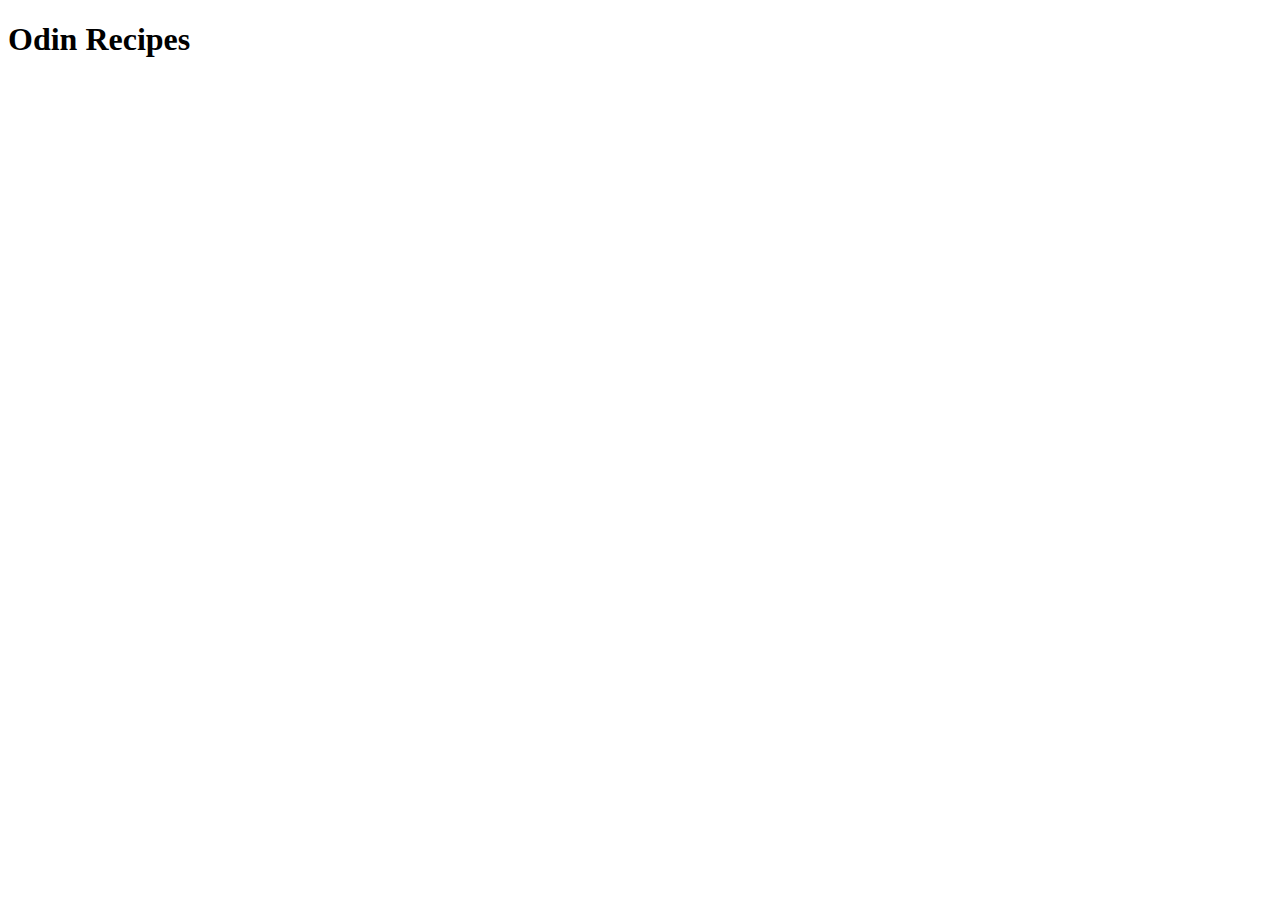
==== index.html @ 370a00d9 "Create index.html and populate with boilerplate" ====
<!DOCTYPE html>
<html lang="en">
<head>
    <meta charset="UTF-8">
    <meta http-equiv="X-UA-Compatible" content="IE=edge">
    <meta name="viewport" content="width=device-width, initial-scale=1.0">
    <title>Odin Recipes</title>
</head>
<body>
    <h1>Odin Recipes</h1>
</body>
</html>
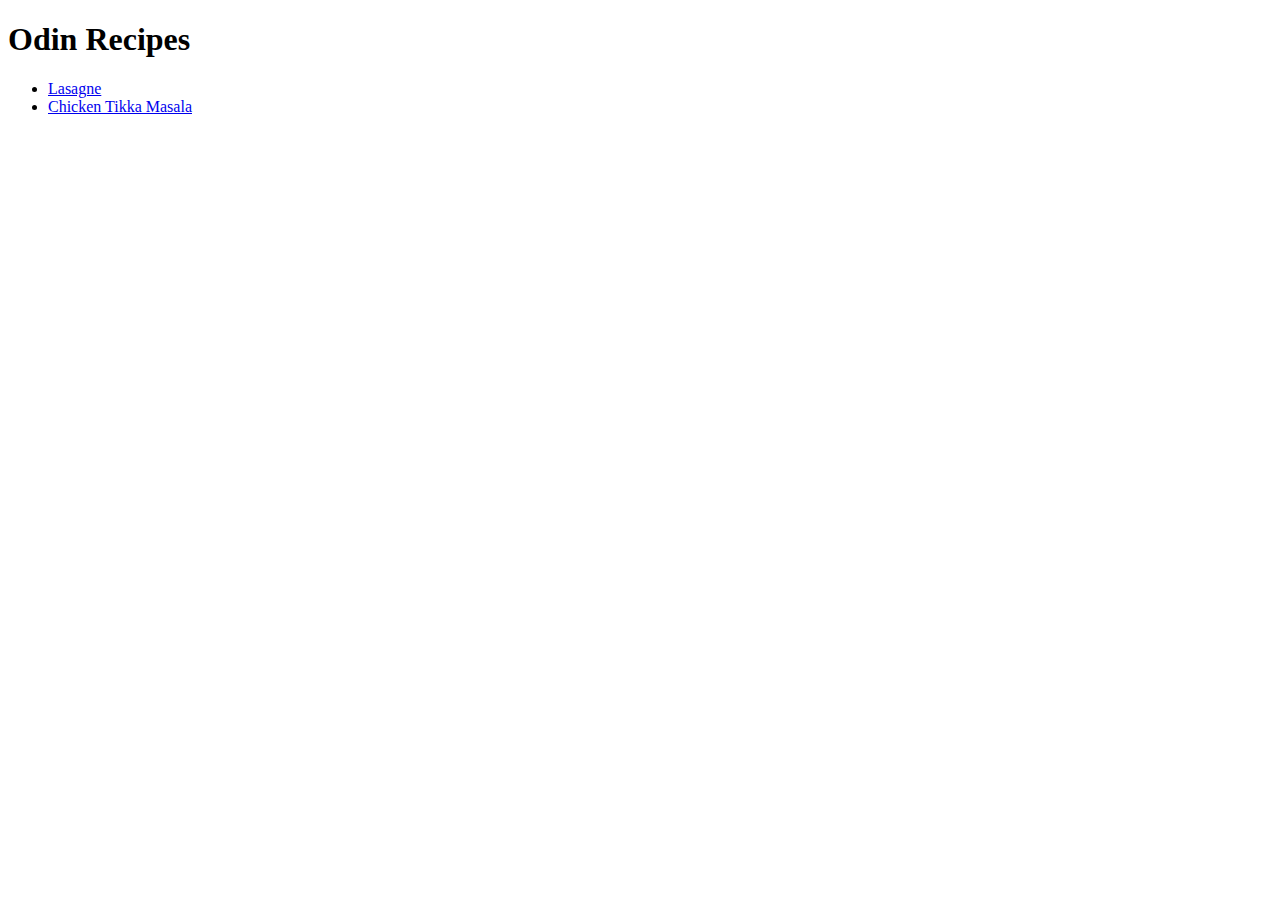
==== commit 0ea0dcf2: "Create masala.html and link to it from index.html" ====
--- a/index.html
+++ b/index.html
@@ -8,5 +8,9 @@
 </head>
 <body>
     <h1>Odin Recipes</h1>
+    <ul>
+        <li><a href="recipes/lasagne.html">Lasagne</a></li>
+        <li><a href="recipes/masala.html">Chicken Tikka Masala</a></li>
+    </ul>
 </body>
 </html>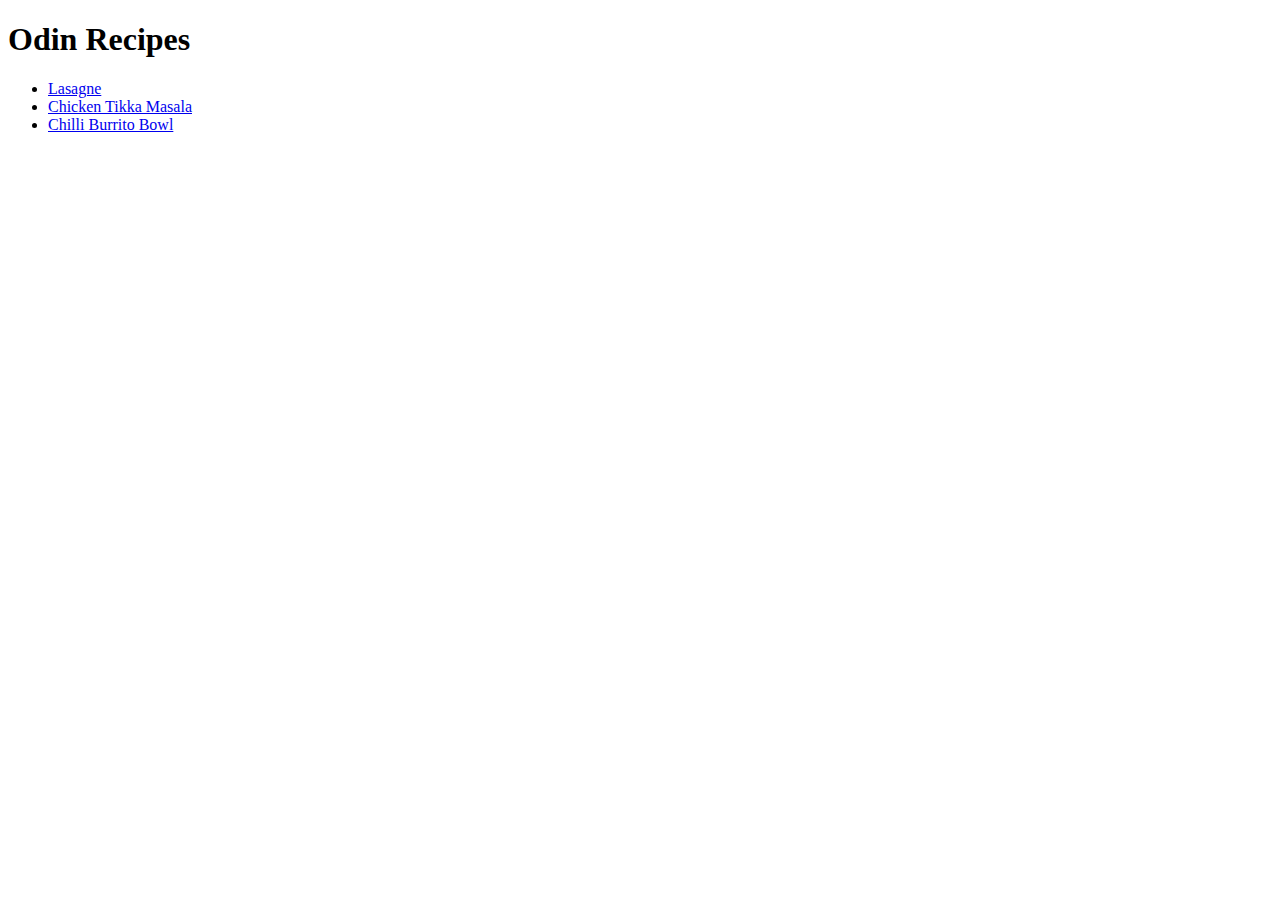
==== commit ef5cdbf6: "Create burrito.html and link to it from index.html" ====
--- a/index.html
+++ b/index.html
@@ -11,6 +11,7 @@
     <ul>
         <li><a href="recipes/lasagne.html">Lasagne</a></li>
         <li><a href="recipes/masala.html">Chicken Tikka Masala</a></li>
+        <li><a href="recipes/burrito.html">Chilli Burrito Bowl</a></li>
     </ul>
 </body>
 </html>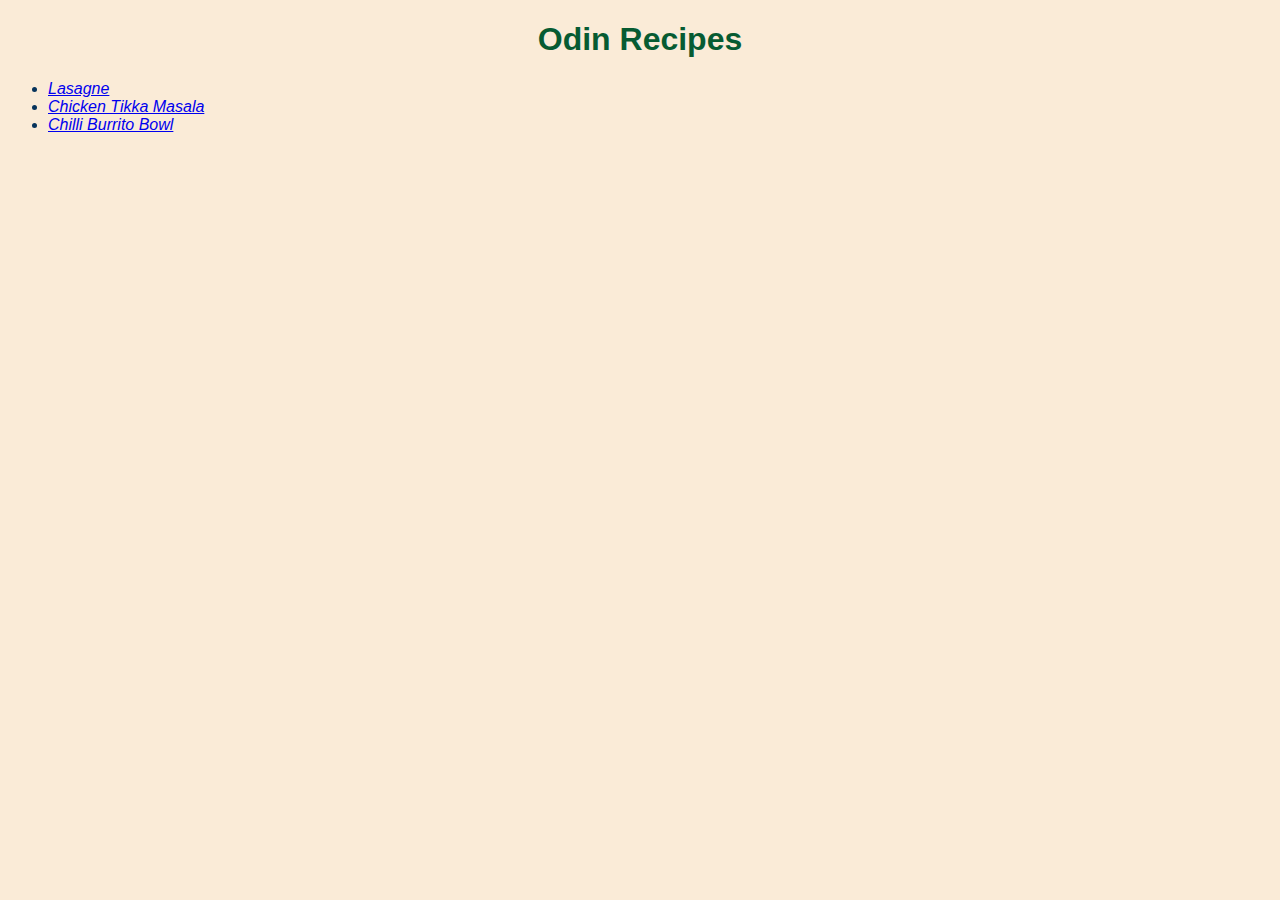
==== commit 90746488: "Update text properties and background colour" ====
--- a/index.html
+++ b/index.html
@@ -4,14 +4,15 @@
     <meta charset="UTF-8">
     <meta http-equiv="X-UA-Compatible" content="IE=edge">
     <meta name="viewport" content="width=device-width, initial-scale=1.0">
+    <link rel="stylesheet" href="styles.css">
     <title>Odin Recipes</title>
 </head>
 <body>
     <h1>Odin Recipes</h1>
     <ul>
-        <li><a href="recipes/lasagne.html">Lasagne</a></li>
-        <li><a href="recipes/masala.html">Chicken Tikka Masala</a></li>
-        <li><a href="recipes/burrito.html">Chilli Burrito Bowl</a></li>
+        <li class="recipe-link"><a href="recipes/lasagne.html">Lasagne</a></li>
+        <li class="recipe-link"><a href="recipes/masala.html">Chicken Tikka Masala</a></li>
+        <li class="recipe-link"><a href="recipes/burrito.html">Chilli Burrito Bowl</a></li>
     </ul>
 </body>
 </html>--- a/styles.css
+++ b/styles.css
@@ -0,0 +1,18 @@
+* {
+    background-color: antiquewhite;
+}
+
+h1,
+.recipe-link {
+    font-family: Verdana, Geneva, Tahoma, sans-serif;
+}
+
+h1 {
+    color: rgb(6, 91, 50);
+    text-align: center;
+}
+
+.recipe-link {
+    color: rgb(6, 51, 91);
+    font-style: italic;
+}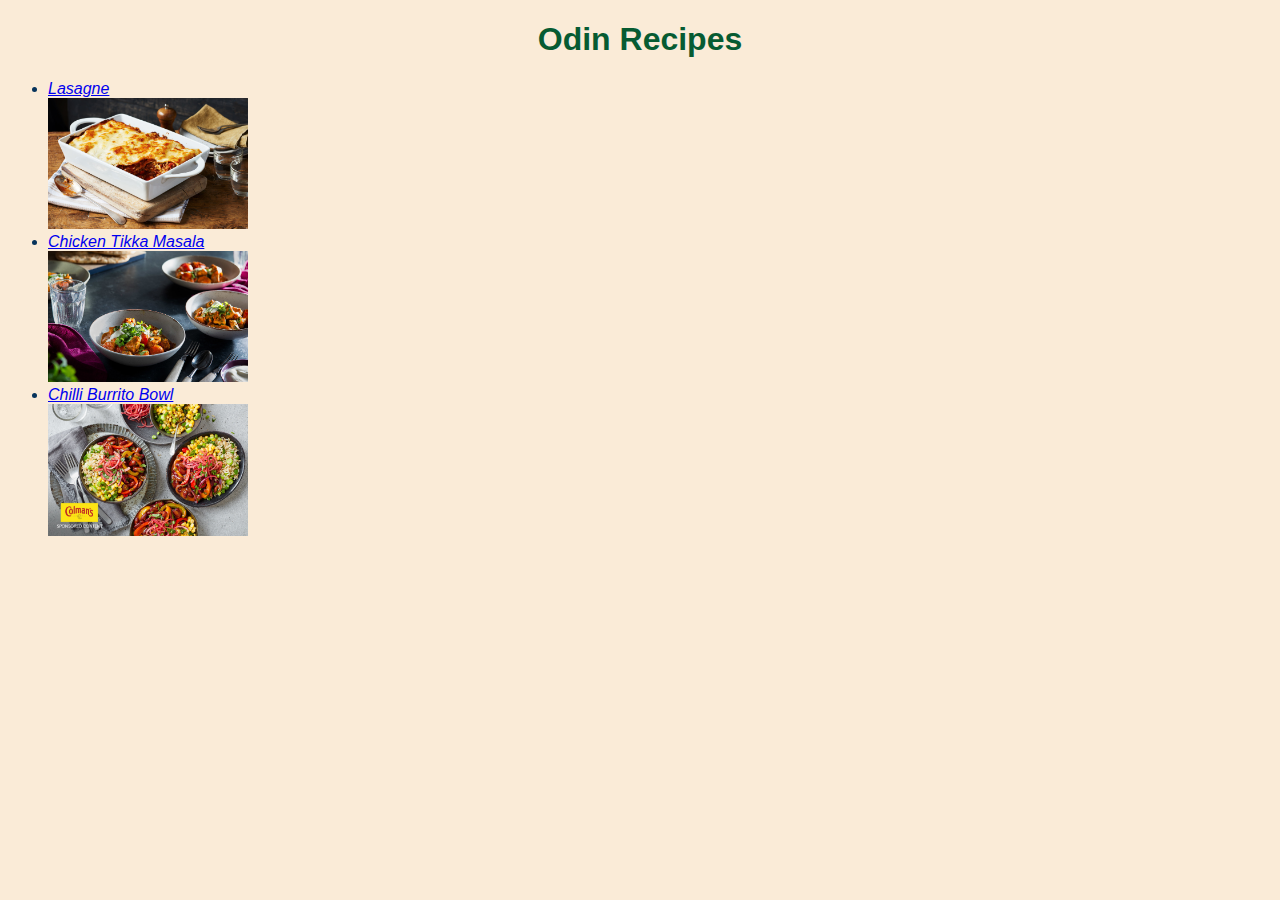
==== commit 9335701b: "Add images to index.html and use CSS to set width" ====
--- a/index.html
+++ b/index.html
@@ -10,9 +10,16 @@
 <body>
     <h1>Odin Recipes</h1>
     <ul>
-        <li class="recipe-link"><a href="recipes/lasagne.html">Lasagne</a></li>
-        <li class="recipe-link"><a href="recipes/masala.html">Chicken Tikka Masala</a></li>
-        <li class="recipe-link"><a href="recipes/burrito.html">Chilli Burrito Bowl</a></li>
+        <div>
+            <li class="recipe-link"><a href="recipes/lasagne.html">Lasagne</a></li>
+            <img src="recipes/lasagne.jpeg" alt="Freshly cooked lasagne">
+        </div><div>
+            <li class="recipe-link"><a href="recipes/masala.html">Chicken Tikka Masala</a></li>
+            <img src="recipes/masala.jpeg" alt="Freshly cooked chicken tikka masala">
+        </div><div>
+            <li class="recipe-link"><a href="recipes/burrito.html">Chilli Burrito Bowl</a></li>
+            <img src="recipes/burrito.jpeg" alt="Freshly cooked chilli burrito bowl">
+        </div>
     </ul>
 </body>
 </html>--- a/styles.css
+++ b/styles.css
@@ -15,4 +15,8 @@
 .recipe-link {
     color: rgb(6, 51, 91);
     font-style: italic;
+}
+
+img {
+    width: 200px;
 }